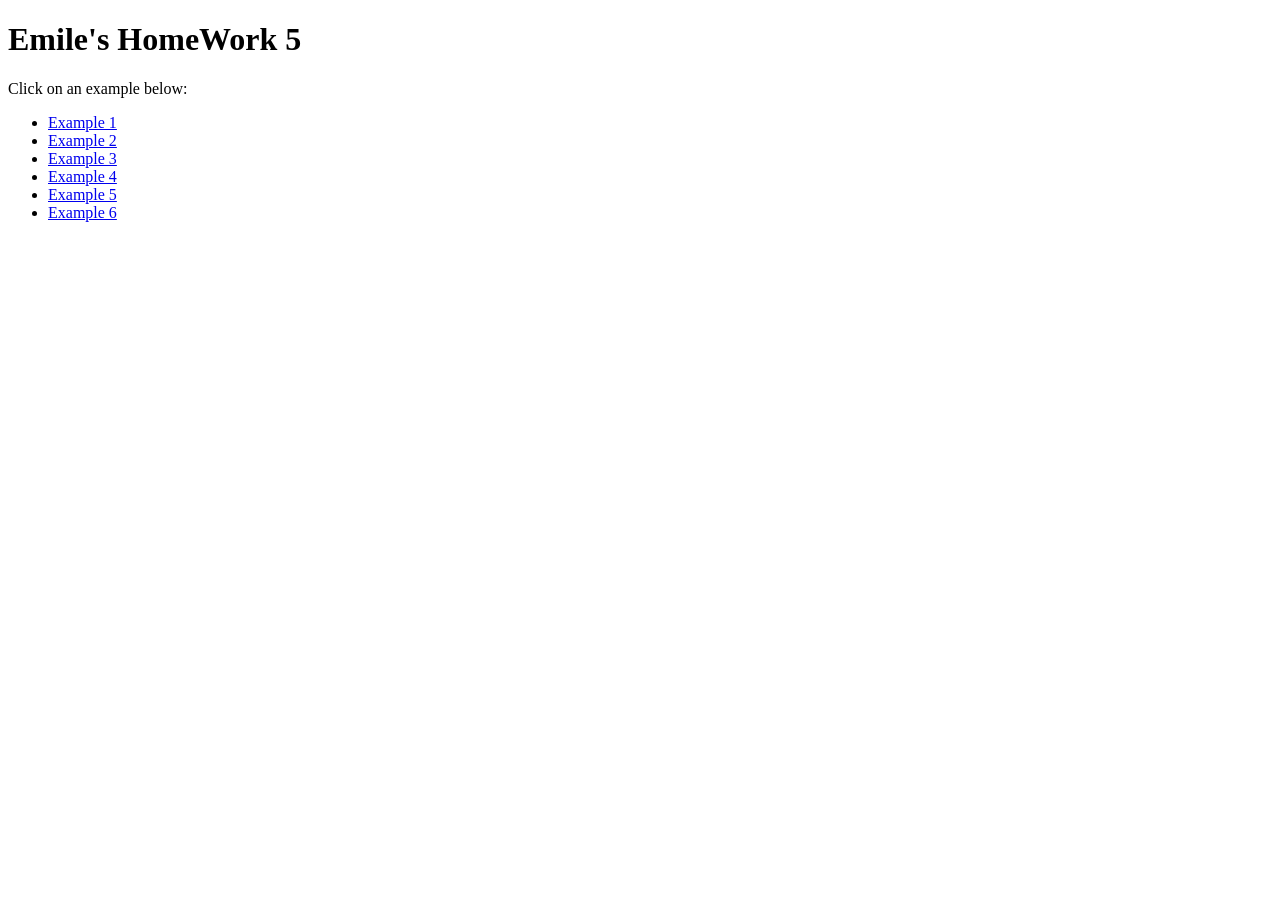
==== index.html @ 6fe08a1b "initial commit" ====
<!DOCTYPE html>
<html lang="en">
<head>
    <meta charset="UTF-8">
    <meta name="viewport" content="width=device-width, initial-scale=1.0">
    <title>Emile's HomeWork 5</title>
    <link rel="stylesheet" href="css/styles.css">
</head>
<body>
    <h1>Emile's HomeWork 5</h1>
    Click on an example below: <br>

    <ul>
        <li><a href="html/ex1.html">Example 1</a></li>
        <li><a href="html/ex2.html">Example 2</a> </li>
        <li><a href="html/ex3.html">Example 3</a> </li>
        <li><a href="html/ex4.html">Example 4</a> </li>
        <li><a href="html/ex5.html">Example 5</a> </li>
        <li><a href="html/ex6.html">Example 6</a> </li>
    </ul>
</body>
</html>
---- css/styles.css ----
* {
  font-family: 'Calibri';
}
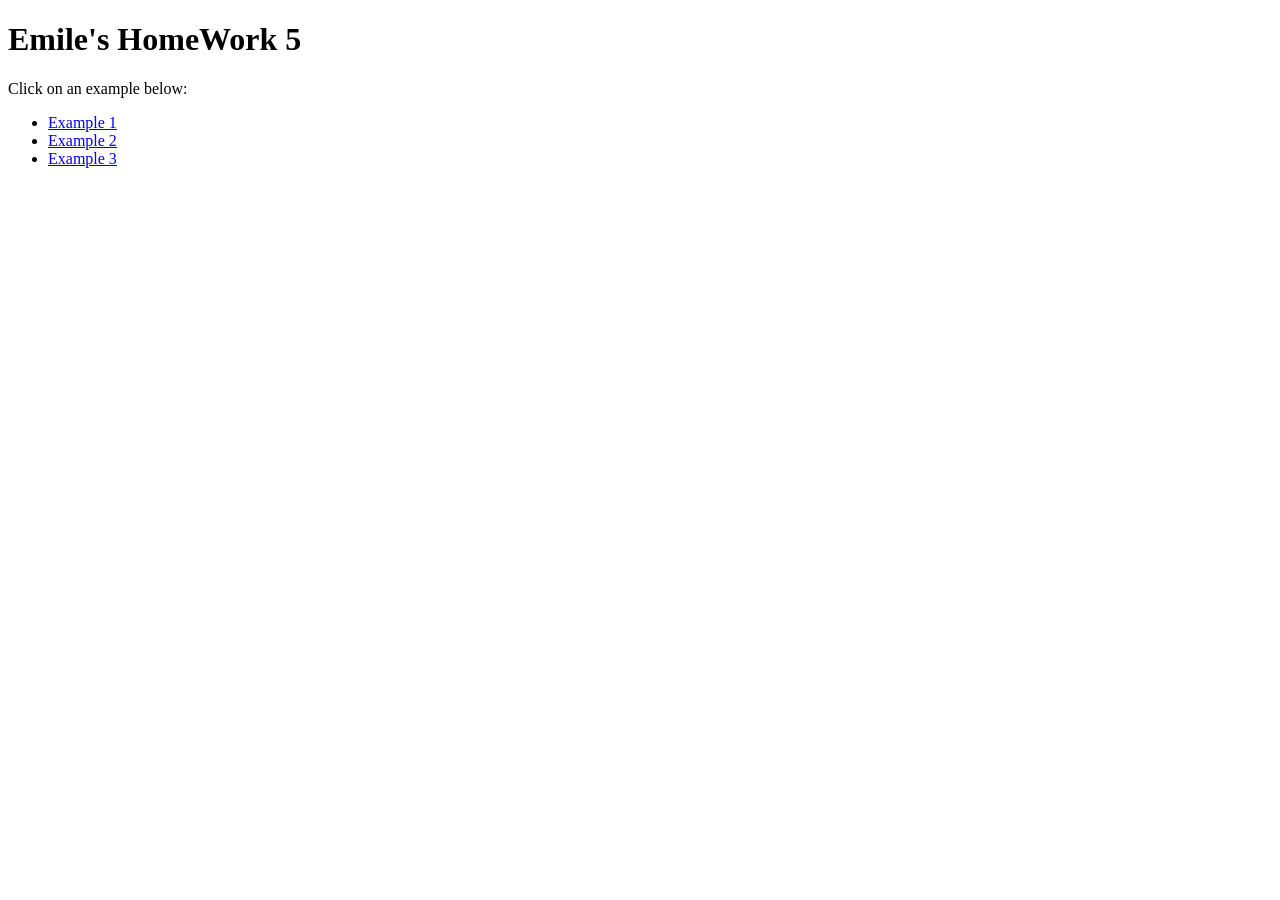
==== commit df9f6cc7: "Update readme.md" ====
--- a/index.html
+++ b/index.html
@@ -14,9 +14,6 @@
         <li><a href="html/ex1.html">Example 1</a></li>
         <li><a href="html/ex2.html">Example 2</a> </li>
         <li><a href="html/ex3.html">Example 3</a> </li>
-        <li><a href="html/ex4.html">Example 4</a> </li>
-        <li><a href="html/ex5.html">Example 5</a> </li>
-        <li><a href="html/ex6.html">Example 6</a> </li>
     </ul>
 </body>
 </html>
